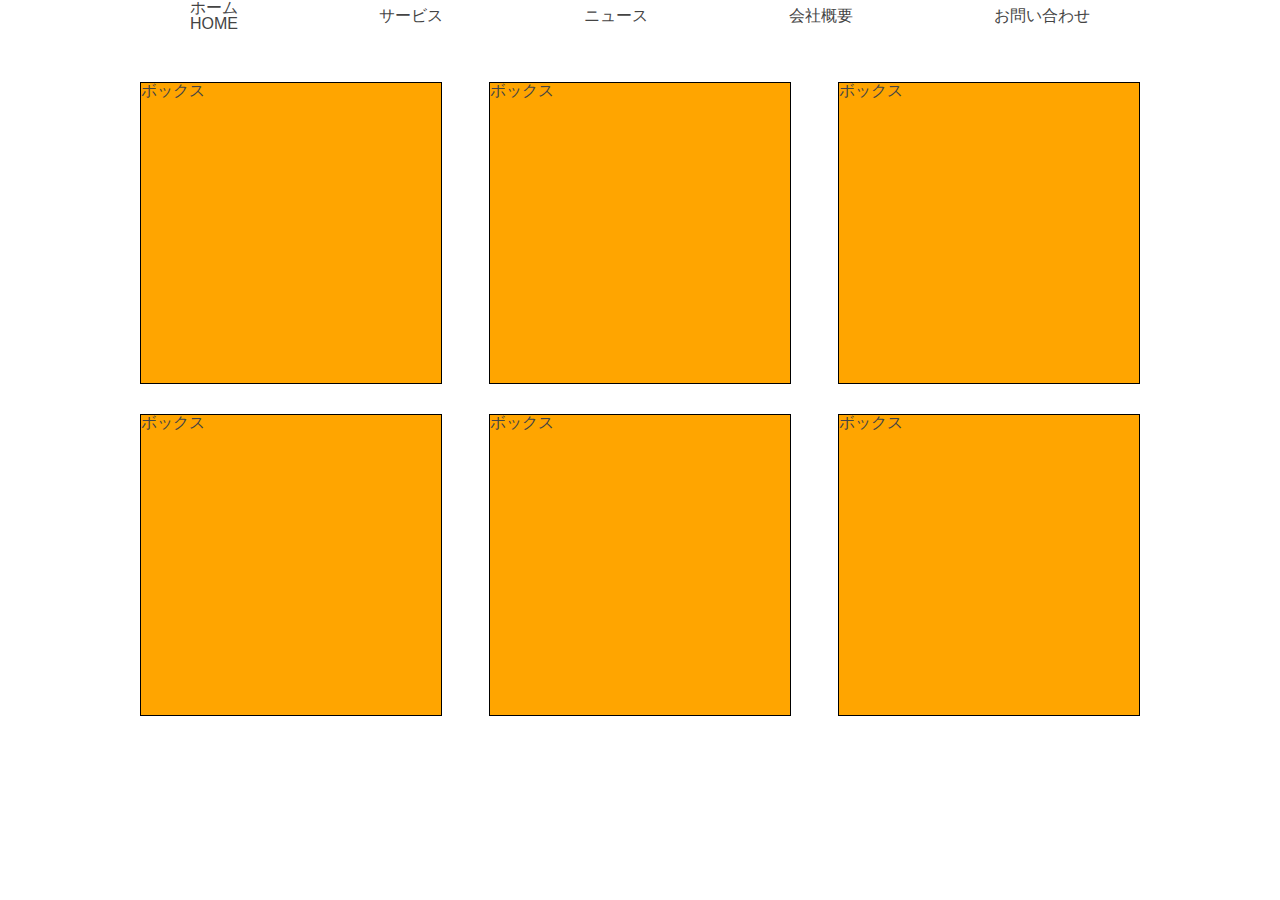
==== 20241021/index.html @ 89ddd1bb "第2回授業" ====
<!DOCTYPE html>
<html lang="ja">

<head>
    <meta charset="UTF-8">
    <meta name="viewport" content="width=device-width, initial-scale=1.0">
    <title>第二回</title>
    <link rel="stylesheet" href="./css/reset.css">
    <link rel="stylesheet" href="./css/style.css">
</head>

<body>
    <ul class="menu">
        <li>ホーム<br>HOME</li>
        <li>サービス</li>
        <li>ニュース</li>
        <li>会社概要</li>
        <li>お問い合わせ</li>
    </ul>

    <div class="container">
        <div class="box">ボックス</div>
        <div class="box">ボックス</div>
        <div class="box">ボックス</div>
        <div class="box">ボックス</div>
        <div class="box">ボックス</div>
        <div class="box">ボックス</div>
    </div>
</body>

</html>
---- 20241021/css/style.css ----
@charset "utf-8";

@media screen and (max-width: 767px) {
    .container{
        flex-direction: column;
        padding: 0 10px;
    }
    .box{
        width: 100%;
    }
}

.menu {
    list-style: none;
    padding: 0;
    margin: 0;
    display: flex;
    gap: 30px;
    justify-content: space-between;
    max-width: 900px;
    margin: 0 auto;
    align-items: center;
}

.container {
    max-width: 1000px;
    margin: 50px auto;
    display: flex;
    justify-content: space-between;
    flex-wrap: wrap;
    gap: 30px;
}

.box{
    width: 30%;
    height: 300px;
    background-color: orange;
    border: 1px solid black;
}
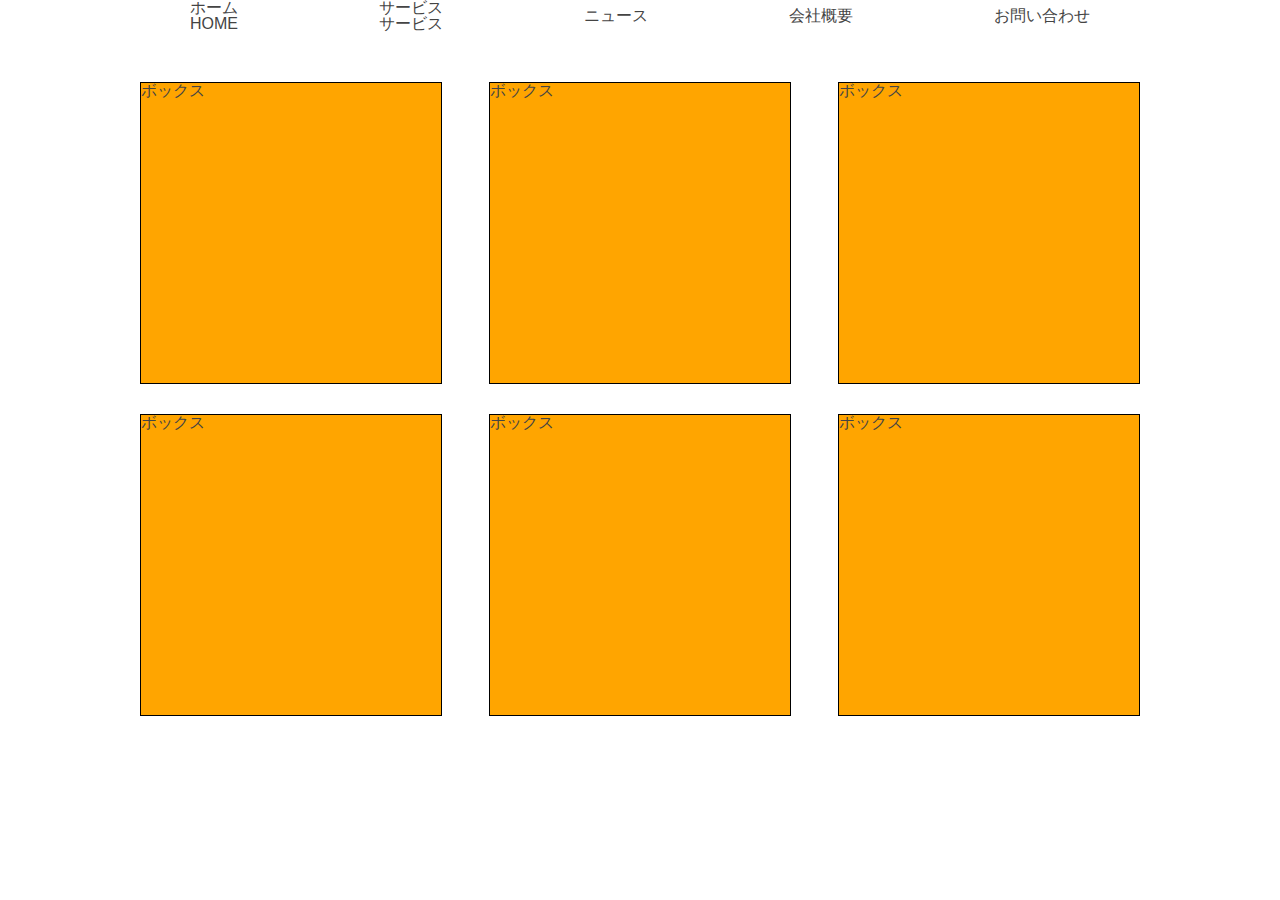
==== commit 87143a6f: "第2回_修正" ====
--- a/20241021/index.html
+++ b/20241021/index.html
@@ -12,7 +12,7 @@
 <body>
     <ul class="menu">
         <li>ホーム<br>HOME</li>
-        <li>サービス</li>
+        <li>サービス<br>サービス</li>
         <li>ニュース</li>
         <li>会社概要</li>
         <li>お問い合わせ</li>
